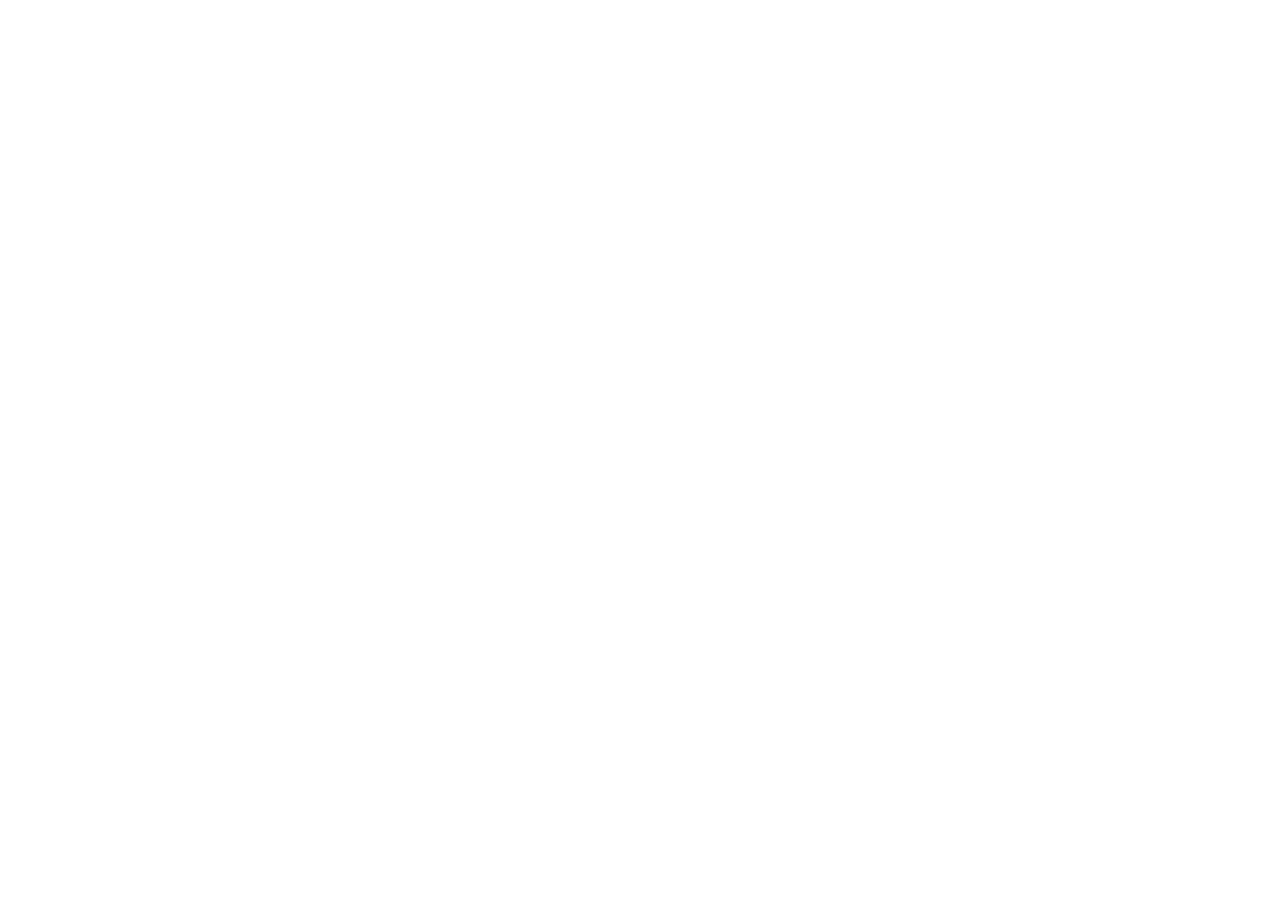
==== index.html @ 02ed5b34 "the files those are added to this repository" ====
<!DOCTYPE html>
<html lang="en">
<head>
    <meta charset="UTF-8">
    <meta http-equiv="X-UA-Compatible" content="this is the ">
    <meta name="viewport" content="width=device-width, initial-scale=1.0">
    <title>Document</title>
</head>
<body>
    
</body>
</html>
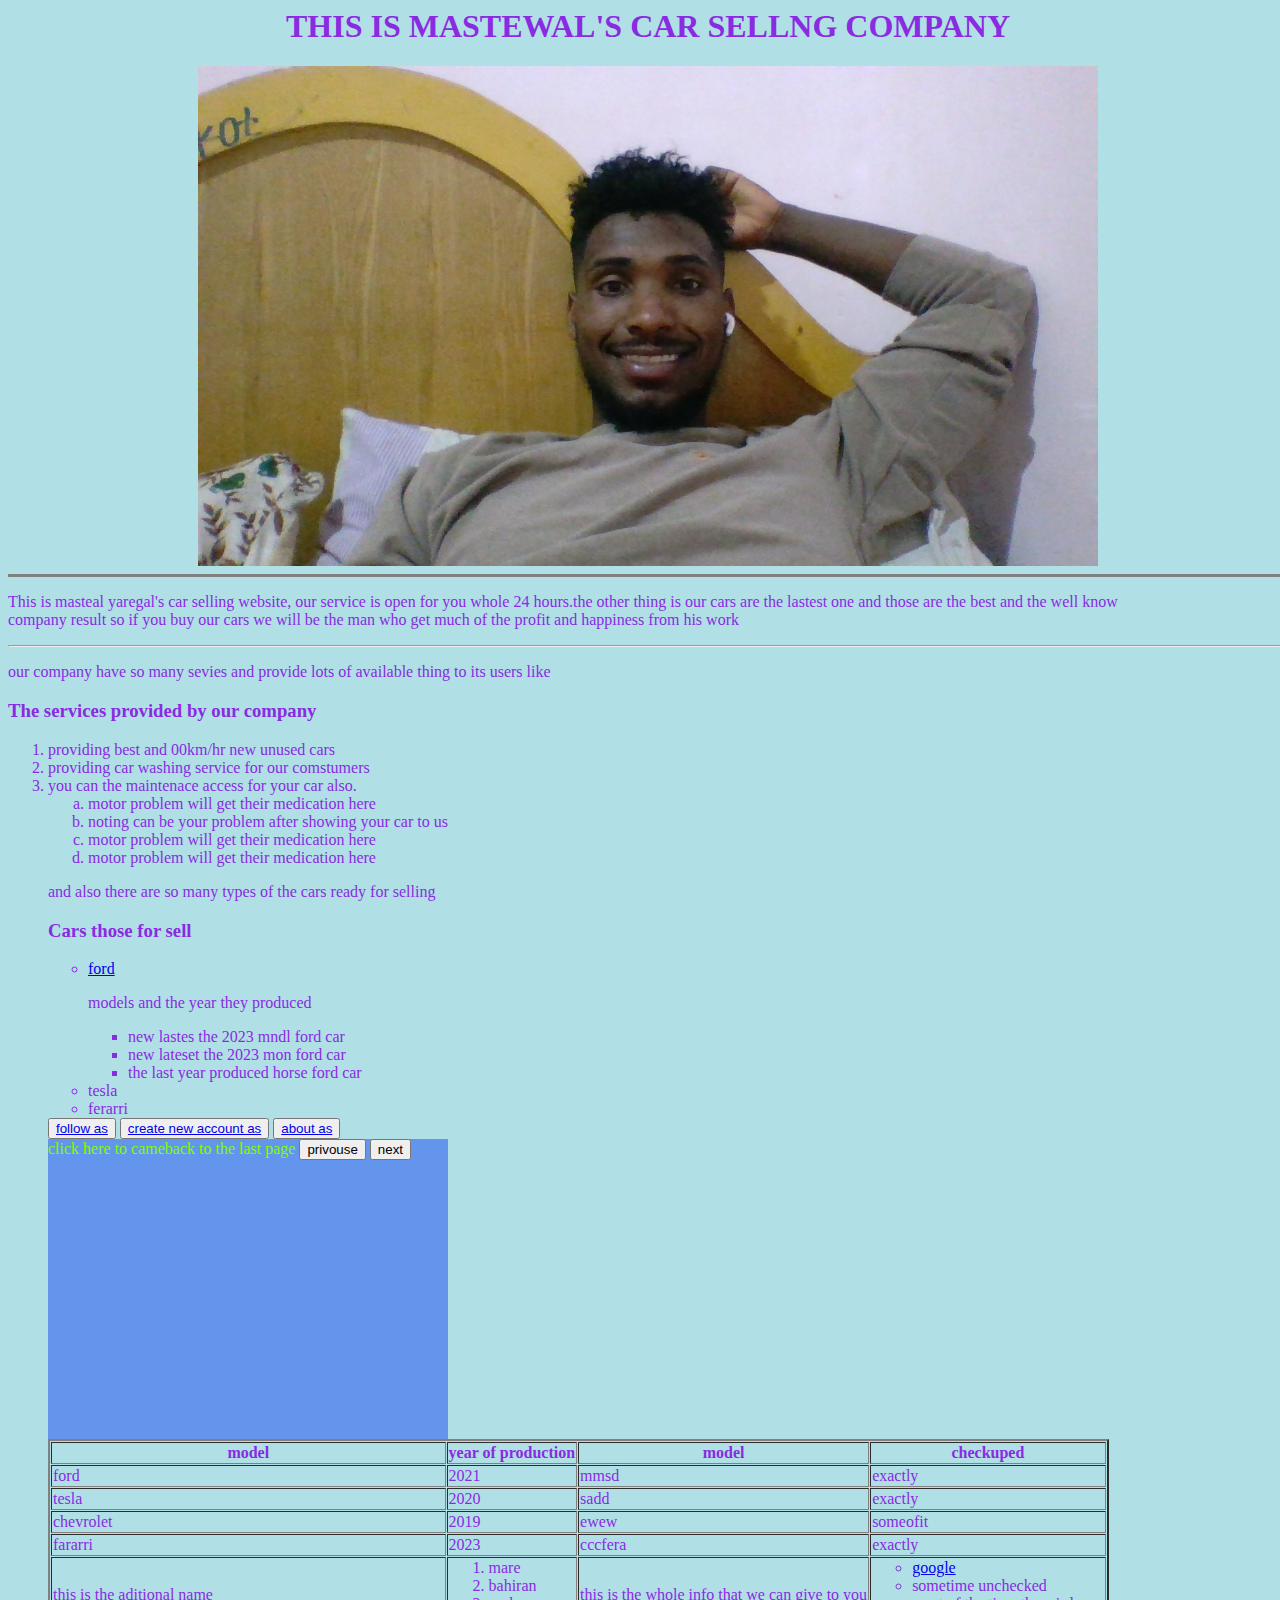
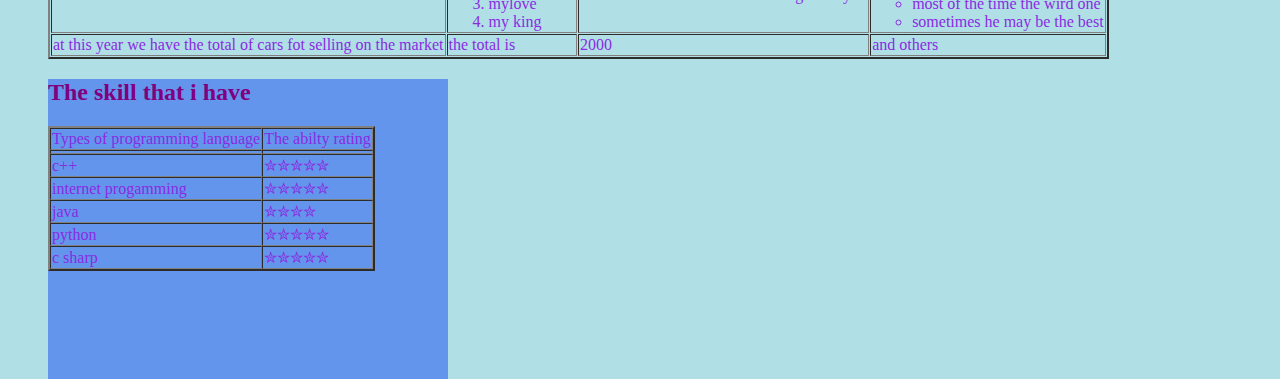
==== commit e959eb1a: "Rename inde.html to index.html" ====
--- a/index.html
+++ b/index.html
@@ -1,12 +1,177 @@
-<!DOCTYPE html>
-<html lang="en">
-<head>
-    <meta charset="UTF-8">
-    <meta http-equiv="X-UA-Compatible" content="this is the ">
-    <meta name="viewport" content="width=device-width, initial-scale=1.0">
-    <title>Document</title>
-</head>
-<body>
-    
-</body>
-</html>+<html>
+    <head>
+        <title>Mastewal yaregal's page</title>
+        <link rel="stylesheet" href="style.css">
+        <style>
+            body{
+                color:blueviolet;
+                width: 100%;
+                height: 600px;
+                align-content: center;
+                flex:auto;
+            }
+            div{
+                width:400px;
+                height:300px;
+                background-color: cornflowerblue;
+                color: chartreuse;
+            }
+            img{
+                width: 900px;
+                height:500px;
+            }
+
+        </style>
+
+   </head>
+    <body style="background:powderblue;">
+        <center> 
+            <h1 id="the_title_of_website">THIS IS MASTEWAL'S CAR SELLNG COMPANY</h1>
+            <img src="WIN_20230302_21_09_16_Pro.jpg" alt=" the image of the company owner">
+           <hr size="3" noshade="true">
+       </center>
+        <p>This is masteal yaregal's car selling website, our service is open for you whole 24 hours.the other thing is our cars are the lastest one and those are the best and the well know <br>company result so if you buy our cars we will be the man who get much of the profit and happiness from his work</p>
+        <hr> 
+        <p>our company have so many sevies and provide lots of available thing to its users like</p>
+        <h3><strong >The services provided by our company</strong></h3>
+        <ol type="1">
+            <li>providing best and 00km/hr new unused cars</li>
+            <li>providing car washing service for our comstumers</li>
+            <li>you can the maintenace access for your car also.</li>
+            <ol type="a">
+              <li>motor problem will get their medication here</li>
+              <li>noting can be your problem after showing your car to us</li>
+              <li>motor problem will get their medication here</li>
+              <li>motor problem will get their medication here</li>
+             </ol>
+             <p>and also there are so many types of the cars ready for selling</p>
+             <h3><strong>Cars those for sell</strong></h3>
+             <ul>
+                <li><a href="#">ford</a></li>
+                <p> models and the year they produced</p>
+                <ul type="">
+                 <li>new lastes the 2023 mndl ford car</li>
+                 <li>new lateset the 2023 mon ford car</li>
+                 <li>the last year produced  horse ford car</li>
+                </ul> 
+                <li>tesla</li>
+                <li>ferarri</li>
+             </ul
+i             
+      
+         
+        <div class="main_options" id="main_option_division"> 
+            <button><a href="#">follow as</a></button>
+            <button><a href="#">create new account as</a></button>
+            <button><a href="#">about as</a></button>
+           
+            </div>
+        <div>
+            <label for="privout_button">click here to cameback to the last page</label>
+            <button id="privouse_button">privouse</button>
+            <button>next</button>
+        </div>
+        <table border="2px" border_color="blue"cellspacing="1px">
+            <thead>
+                <th>model</th>
+                <th>year of production </th>
+                <th>model</th>
+                <th>checkuped</th>
+            </thead>
+            <tbody>  
+                <tr>
+                <td>ford</td>
+                <td>2021 </td>
+                <td>mmsd</td>
+                <td>exactly</td>
+             </tr>
+             <tr>
+                <td>tesla</td>
+                <td>2020</td>
+                <td>sadd</td>
+                <td>exactly</td>
+             </tr>
+            </tbody>
+           
+            <tr>
+                <td>chevrolet</td>
+                <td>2019</td>
+                <td>ewew</td>
+                <td>someofit</td>
+            </tr>
+            <tr>
+                <td>fararri</td>
+                <td>2023</td>
+                <td>cccfera</td>
+                <td>exactly</td>
+            </tr>
+            <tr>
+                <td>this is the aditional name</td>
+                <td>
+                    <ol type="1">
+                        <li>mare</li>
+                        <li>bahiran</li>
+                        <li>mylove</li>
+                        <li>my king</li>
+                    </li>
+                </td>
+                <td>this is the whole info that we can give to you </td>
+                <td background="red">
+                    <ul>
+                        <li><a href="https://www.w3schools.com/tags/att_meta_content.asp">google</a></li>
+                        <li>sometime unchecked</li>
+                        <li>most of the time the wird one</li>
+                        <li>sometimes he may be the best </li>
+                    </ul>
+                </td>
+            </tr>
+            <tfoot>
+                <tr>
+                    <td>at this year we have the total of cars fot selling on the market </td>
+                    <td> the total is</td>
+                    <td>2000</td>
+                    <td>and others</td>
+
+                </tr>
+            </tfoot>
+        </table>
+        <div>
+            <h2 style="color:purple">The skill that  i have </h2>
+            <table border="2px" cellspacing="0px"
+            >
+                <tr>
+                    <td></td>
+                    <td></td>
+                </tr><thead>
+                    <tr>
+                        <td>Types of programming language</td>
+                        <td>The abilty rating</td>
+                    </tr>
+                </thead>
+                <tbody>
+                    <tr>
+                        <td>c++</td>
+                        <td>✮✮✮✮✮</td>
+                    </tr>
+                    <tr>
+                        <td>internet progamming </td>
+                        <td>✮✮✮✮✮</td>
+                    </tr>
+                    <tr>
+                        <td>java</td>
+                        <td>✮✮✮✮</td>
+                    </tr>
+                    <tr>
+                        <td>python</td>
+                        <td>✮✮✮✮✮</td>
+                    </tr>
+                    <var><tr>
+                        <td>c sharp</td>
+                        <td>✮✮✮✮✮</td>
+                    </tr></var>
+                </tbody>
+            </table>
+        </div>
+       
+    </body>
+</html>
--- a/style.css
+++ b/style.css
@@ -0,0 +1,9 @@
+.main_options{
+    background:blue;
+    font-size: 30px;
+    block-size:100px 50px;
+    text
+}
+#the_title_of_website{
+    text-align:just;;
+}